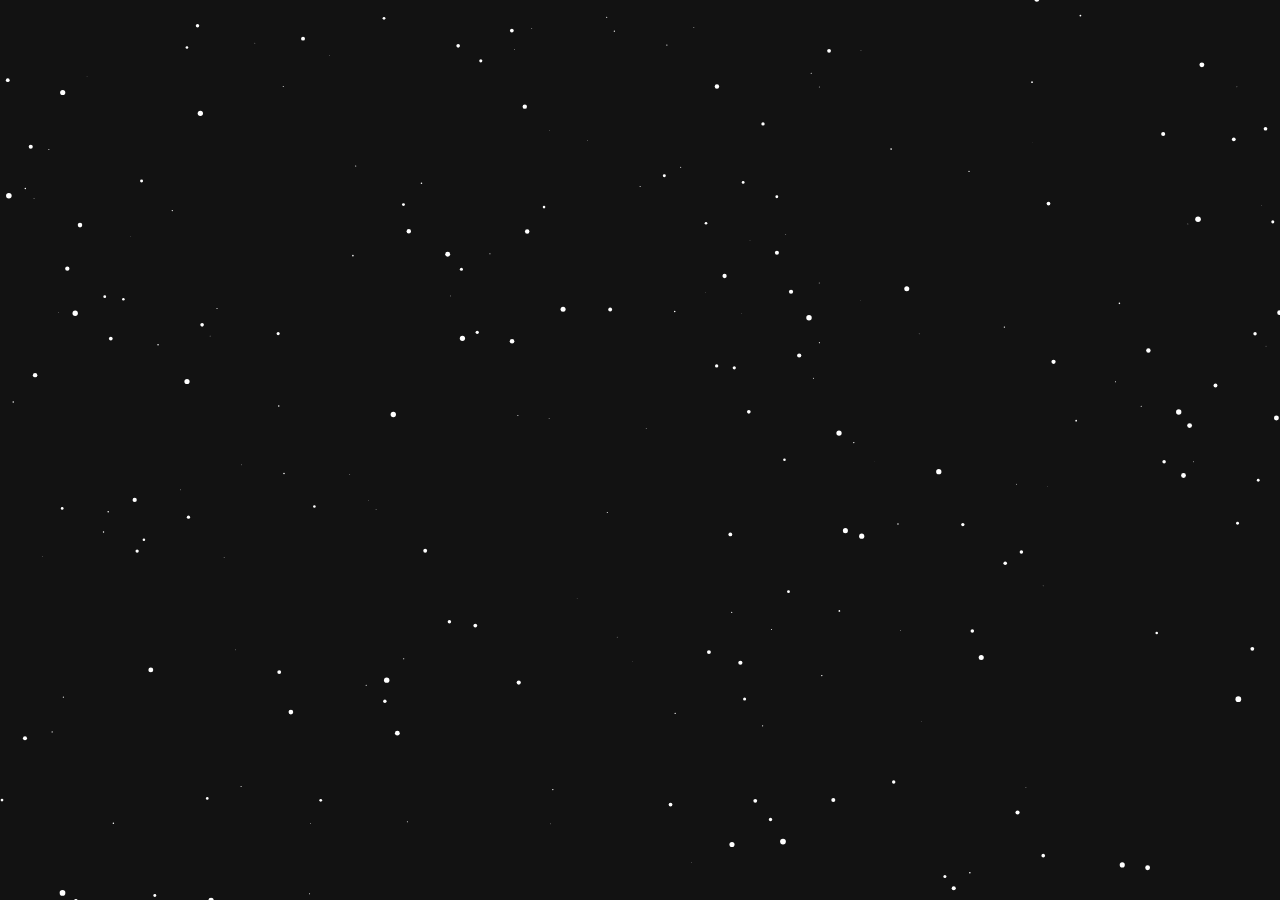
==== g.html @ da04dd50 "Update g.html" ====
<!DOCTYPE html>
<html lang="en">
<head>
    <meta charset="UTF-8">
    <meta name="viewport" content="width=device-width, initial-scale=1.0">
    <title>Legacy | Beta</title>
    <link rel="stylesheet" href="css/home.css">
    <link rel="stylesheet" href="css/g.css">
    <link href="https://fonts.googleapis.com/icon?family=Material+Icons" rel="stylesheet">
</head>
<body>
    <canvas></canvas>
  
    <div class="sidebar">
        <ul>
            <li><a href="#"><i class="material-icons">home</i></a></li>
            <li><a href="#"><i class="material-icons">sports_esports</i></a></li>
            <li><a href="#"><i class="material-icons">search</i></a></li>
        </ul>
    </div>

    <div class="game-cards-container" id="gameCardsContainer">
    </div>

    <script src="js/home.js"></script>
    <script>
       
        async function fetchGameData() {
            try {
                const response = await fetch('games.json'); 
                const games = await response.json();
                displayGameCards(games);
            } catch (error) {
                console.error('Error fetching game data:', error);
            }
        }

        function displayGameCards(games) {
            const container = document.getElementById('gameCardsContainer');
            container.innerHTML = ''; 

            games.forEach(game => {
                const card = document.createElement('div');
                card.className = 'game-card';
                card.innerHTML = `
                    <img src="${game.image}" alt="${game.title}" />
                    <h3>${game.title}</h3>
                    <p>${game.description}</p>
                `;
                card.style.animationDelay = `${index * 0.1}s`; 
                container.appendChild(card);
            });
        }

       
        fetchGameData();
    </script>
</body>
</html>
---- css/home.css ----
* {
    margin: 0;
    padding: 0;
    box-sizing: border-box;
}

body {
    font-family: 'Inter', sans-serif;
    background-color: #121212;
    color: #fff;
    display: flex;
    overflow: hidden;
    justify-content: center;
}

.sidebar {
    height: 100vh;
    width: 50px; 
    background-color: #1E1E1E;
    padding: 3px;
    display: flex;
    margin-right: 1870px;
    flex-direction: column;
    justify-content: flex-start; 
    position: fixed;
    z-index: 2;
}

.sidebar ul {
    list-style: none;
    padding: 0;
    margin: 0;
    flex: 1;
    display: flex;
    flex-direction: column; 
    justify-content: flex-start;
}

.sidebar ul li {
    margin: 4px 0; 
    display: flex; 
    justify-content: flex-start; 
    align-items: center; 
    width: 100%;
}

.sidebar ul li a {
    text-decoration: none;
    color: #ccc;
    font-size: 16px;
    display: flex;
    align-items: center;
    padding: 10px;
    border-radius: 8px;
    transition: all 0.3s ease;
    width: 100%;
}

.sidebar ul li a:hover {
    color: #fff;
    background-color: #333;
}

.sidebar ul li a i {
    font-size: 24px; 
    color: #888;
    margin-right: 10px;
}

.sidebar ul li a:hover i {
    color: #fff;
}

.container {
    padding: 30px;
    color: #fff;
    flex-grow: 1;
    display: flex;
    flex-direction: column;
    justify-content: center;
    align-items: center;
    height: calc(100vh - 60px);
    text-align: center;
    position: relative;
    z-index: 1;
}

h1 {
    font-size: 50px;
    margin-bottom: 10px;
    text-shadow: 0 0 3px #ff4081, 0 0 10px #ff4081, 0 0 20px #ff4081, 0 0 30px #ff4081, 0 0 40px #ff4081;
    color: #fff;
}

p {
    font-weight: lighter;
    font-size: 20px;
    margin-bottom: 20px;
}

.cta-button {
    position: relative;
    overflow: hidden;
    background-color: #ff4081;
    color: #fff;
    border: none;
    border-radius: 25px;
    padding: 12px 20px;
    font-size: 18px;
    cursor: pointer;
    transition: background-color 0.3s ease, transform 0.2s ease;
}

.star {
    position: absolute;
    width: 8px;
    height: 8px;
    background-color: #ff4081;
    border-radius: 50%;
    pointer-events: none;
    opacity: 0;
    animation: explode 0.6s forwards;
}

@keyframes explode {
    0% {
        transform: translate(0, 0);
        opacity: 1;
    }
    100% {
        transform: translate(var(--x), var(--y));
        opacity: 0;
    }
}

canvas {
    position: fixed;
    top: 0;
    left: 0;
    width: 100%;
    height: 100%;
    z-index: 0;
}

#cursor {
    font-weight: bold;
    font-size: 50px;
    color: #ff4081;
    animation: blink 1s infinite;
}

@keyframes blink {
    0% { opacity: 1; }
    50% { opacity: 0; }
    100% { opacity: 1; }
}
---- css/g.css ----
.cards-wrapper {
    display: flex; /* Use flexbox */
    justify-content: center; /* Center horizontally */
    align-items: center; /* Center vertically if desired */
    height: 100vh; /* Optional: full height of the viewport */
}

.game-cards-container {
    display: flex;
    flex-wrap: wrap;
    justify-content: center; /* Center cards within this container */
    gap: 20px;
    margin-top: 20px;
}

@keyframes fadeIn {
    0% {
        opacity: 0;
        transform: translateY(20px); /* Slight upward movement on load */
    }
    100% {
        opacity: 1;
        transform: translateY(0);
    }
}

.game-card {
    background-color: #fff; /* Card background */
    border-radius: 8px; /* Rounded corners */
    box-shadow: 0 4px 8px rgba(0, 0, 0, 0.2); /* Shadow effect */
    overflow: hidden; /* Ensure no overflow */
    width: 200px; /* Fixed width */
    text-align: center; /* Center text */
    transition: transform 0.3s, box-shadow 0.3s; /* Smooth transitions */
    position: relative; /* Keeps z-index functional */
    z-index: 10; /* Bring cards in front */
    opacity: 0; /* Start hidden */
    animation: fadeIn 0.5s forwards; /* Apply the fade-in animation */
    animation-delay: 0s; /* Default delay */
}

.game-card:hover {
    transform: translateY(-5px); /* Hover effect */
    box-shadow: 0 8px 16px rgba(0, 0, 0, 0.3); /* Deeper shadow on hover */
}

.game-card img {
    width: 100%; /* Full width for images */
    height: auto; /* Maintain aspect ratio */
}

.game-card h3 {
    font-size: 1.2em; /* Font size for title */
    margin: 10px 0 5px 0; /* Margin for title */
}

.game-card p {
    font-size: 0.9em; /* Font size for description */
    color: #555; /* Description color */
    padding: 0 10px 10px 10px; /* Padding for description */
}
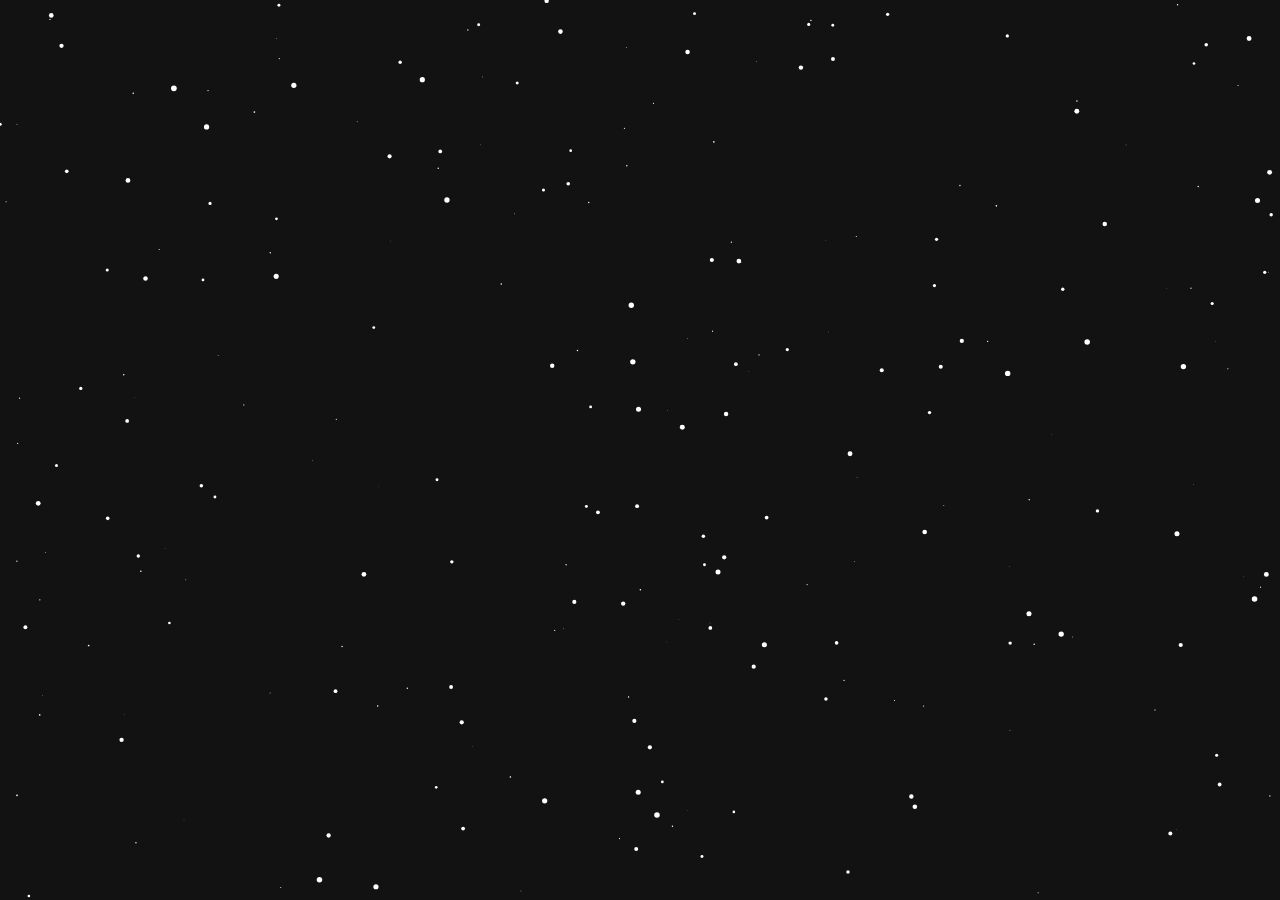
==== commit 7f751ab2: "Update g.html" ====
--- a/g.html
+++ b/g.html
@@ -39,7 +39,7 @@
             const container = document.getElementById('gameCardsContainer');
             container.innerHTML = ''; 
 
-            games.forEach(game => {
+              games.forEach((game, index) => {
                 const card = document.createElement('div');
                 card.className = 'game-card';
                 card.innerHTML = `
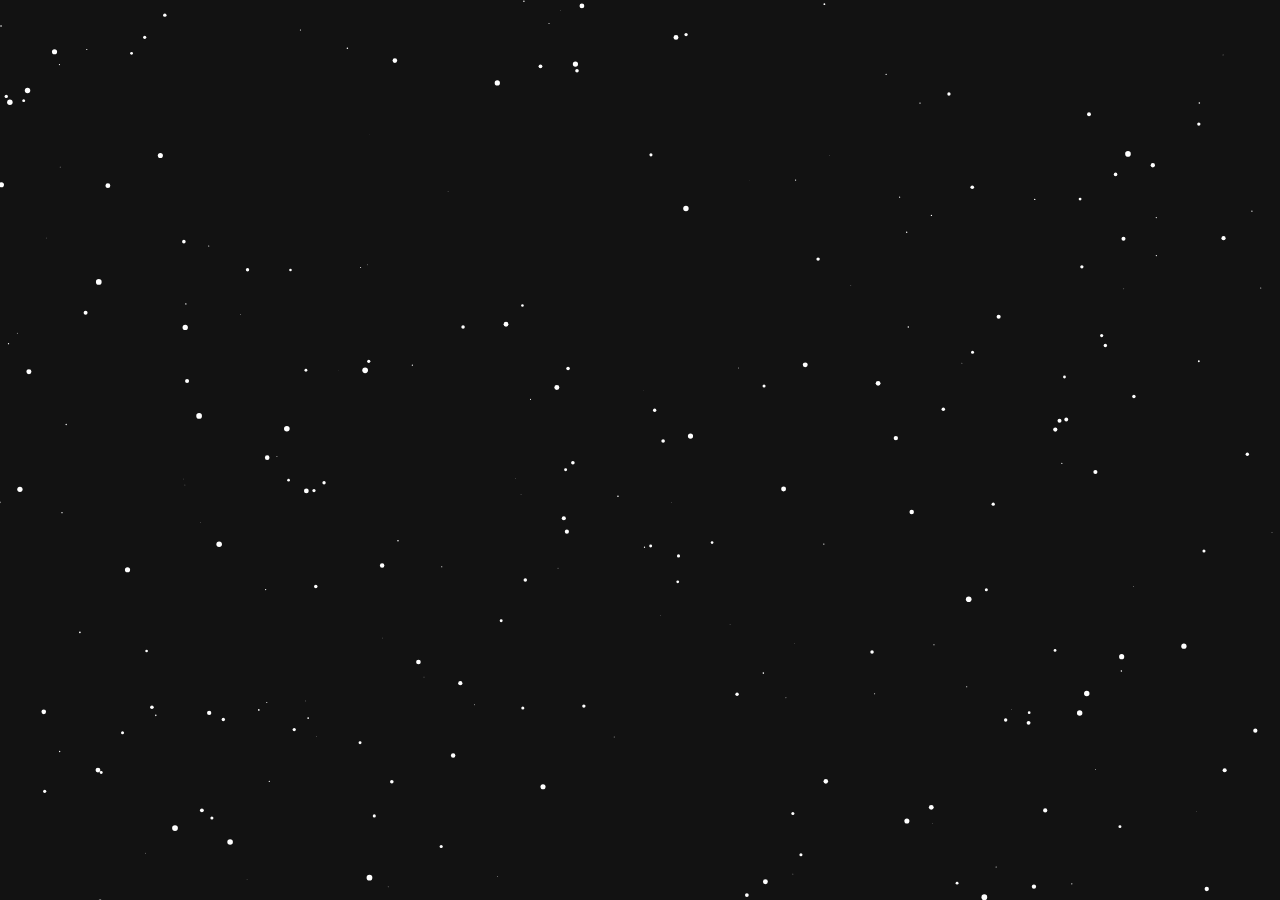
==== commit fe9ef35d: "Update g.html" ====
--- a/g.html
+++ b/g.html
@@ -24,36 +24,41 @@
 
     <script src="js/home.js"></script>
     <script>
-       
         async function fetchGameData() {
-            try {
-                const response = await fetch('games.json'); 
-                const games = await response.json();
-                displayGameCards(games);
-            } catch (error) {
-                console.error('Error fetching game data:', error);
-            }
+    try {
+        const response = await fetch('games.json'); 
+        const games = await response.json();
+        displayGameCards(games);
+    } catch (error) {
+        console.error('Error fetching game data:', error);
+    }
+}
+
+function displayGameCards(games) {
+    const container = document.getElementById('gameCardsContainer');
+    container.innerHTML = ''; 
+
+    games.forEach((game, index) => {
+        const card = document.createElement('div');
+        card.className = 'game-card no-hover'; 
+        card.innerHTML = `
+            <img src="${game.image}" alt="${game.title}" />
+            <h3>${game.title}</h3>
+            <p>${game.description}</p>
+        `;
+        card.style.animationDelay = `${index * 0.1}s`; 
+        container.appendChild(card);
+    });
+
+    setTimeout(() => {
+        const cards = container.getElementsByClassName('game-card');
+        for (let card of cards) {
+            card.classList.remove('no-hover');
         }
+    }, games.length * 100 + 500); 
+}
 
-        function displayGameCards(games) {
-            const container = document.getElementById('gameCardsContainer');
-            container.innerHTML = ''; 
-
-              games.forEach((game, index) => {
-                const card = document.createElement('div');
-                card.className = 'game-card';
-                card.innerHTML = `
-                    <img src="${game.image}" alt="${game.title}" />
-                    <h3>${game.title}</h3>
-                    <p>${game.description}</p>
-                `;
-                card.style.animationDelay = `${index * 0.1}s`; 
-                container.appendChild(card);
-            });
-        }
-
-       
-        fetchGameData();
+fetchGameData();
     </script>
 </body>
 </html>
--- a/css/g.css
+++ b/css/g.css
@@ -36,7 +36,10 @@
     z-index: 10; /* Bring cards in front */
     opacity: 0; /* Start hidden */
     animation: fadeIn 0.5s forwards; /* Apply the fade-in animation */
-    animation-delay: 0s; /* Default delay */
+}
+
+.game-card.no-hover {
+    pointer-events: none; /* Disable hover effects */
 }
 
 .game-card:hover {
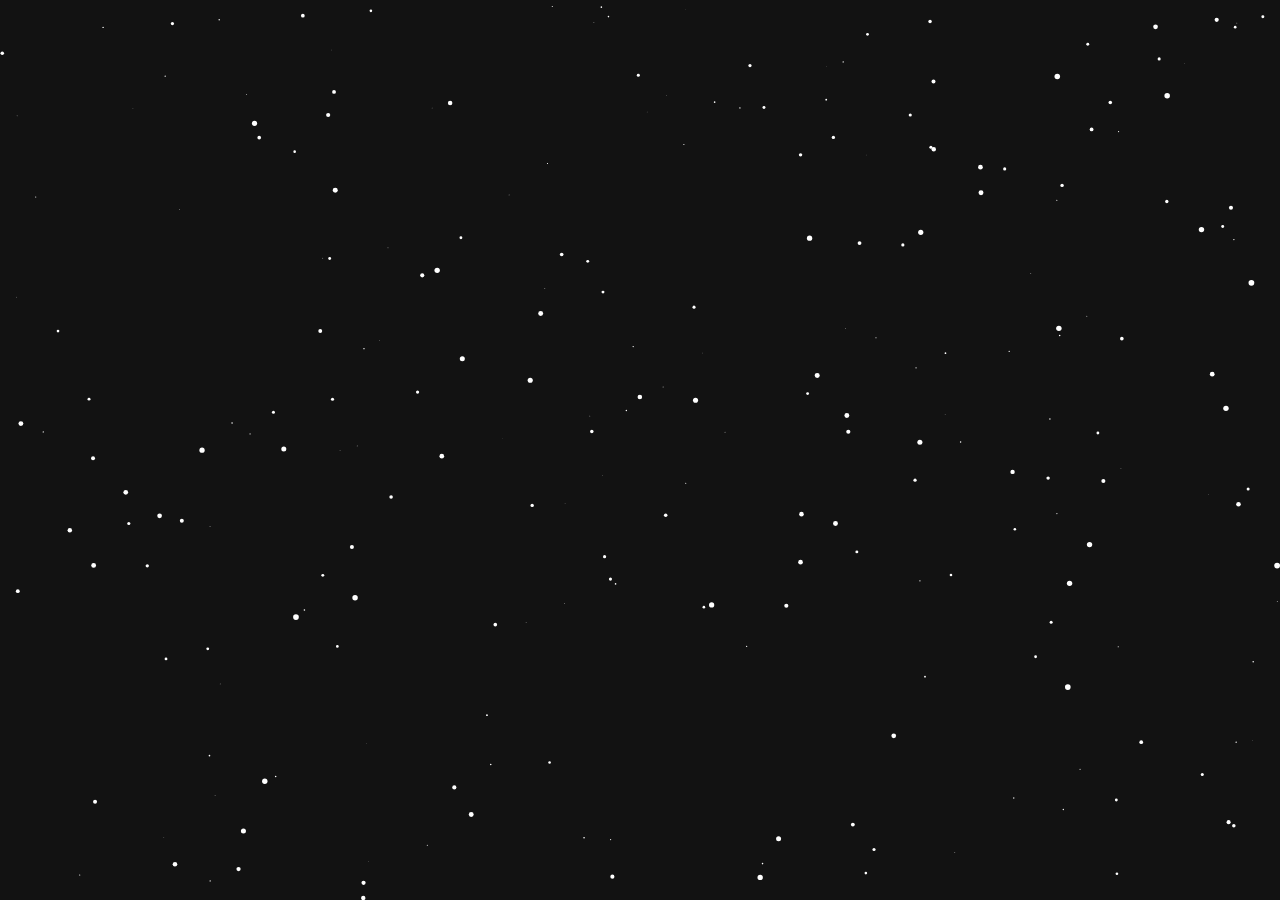
==== commit b59aa19b: "Update g.html" ====
--- a/g.html
+++ b/g.html
@@ -44,7 +44,6 @@
         card.innerHTML = `
             <img src="${game.image}" alt="${game.title}" />
             <h3>${game.title}</h3>
-            <p>${game.description}</p>
         `;
         card.style.animationDelay = `${index * 0.1}s`; 
         container.appendChild(card);
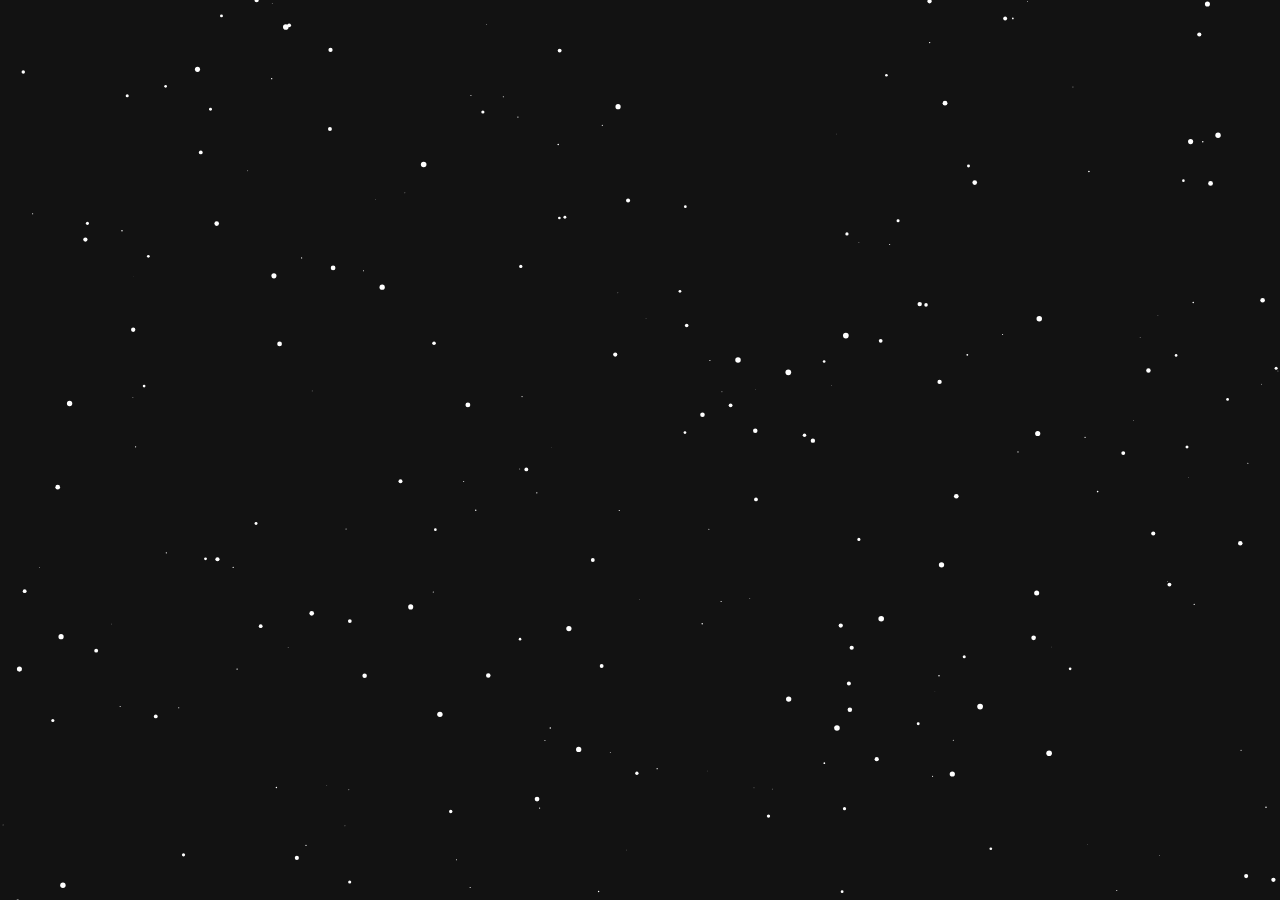
==== commit ea6009aa: "Update g.html" ====
--- a/g.html
+++ b/g.html
@@ -25,39 +25,41 @@
     <script src="js/home.js"></script>
     <script>
         async function fetchGameData() {
-    try {
-        const response = await fetch('games.json'); 
-        const games = await response.json();
-        displayGameCards(games);
-    } catch (error) {
-        console.error('Error fetching game data:', error);
-    }
-}
+            try {
+                const response = await fetch('games.json'); 
+                const games = await response.json();
+                displayGameCards(games);
+            } catch (error) {
+                console.error('Error fetching game data:', error);
+            }
+        }
 
-function displayGameCards(games) {
-    const container = document.getElementById('gameCardsContainer');
-    container.innerHTML = ''; 
+        function displayGameCards(games) {
+            const container = document.getElementById('gameCardsContainer');
+            container.innerHTML = ''; 
 
-    games.forEach((game, index) => {
-        const card = document.createElement('div');
-        card.className = 'game-card no-hover'; 
-        card.innerHTML = `
-            <img src="${game.image}" alt="${game.title}" />
-            <h3>${game.title}</h3>
-        `;
-        card.style.animationDelay = `${index * 0.1}s`; 
-        container.appendChild(card);
-    });
+            games.forEach((game, index) => {
+                const card = document.createElement('div');
+                card.className = 'game-card no-hover'; 
+                card.innerHTML = `
+                    <a href="${game.link}">
+                        <img src="${game.image}" alt="${game.title}" />
+                        <h3>${game.title}</h3>
+                    </a>
+                `;
+                card.style.animationDelay = `${index * 0.1}s`; 
+                container.appendChild(card);
+            });
 
-    setTimeout(() => {
-        const cards = container.getElementsByClassName('game-card');
-        for (let card of cards) {
-            card.classList.remove('no-hover');
+            setTimeout(() => {
+                const cards = container.getElementsByClassName('game-card');
+                for (let card of cards) {
+                    card.classList.remove('no-hover');
+                }
+            }, games.length * 100 + 500); 
         }
-    }, games.length * 100 + 500); 
-}
 
-fetchGameData();
+        fetchGameData();
     </script>
 </body>
 </html>
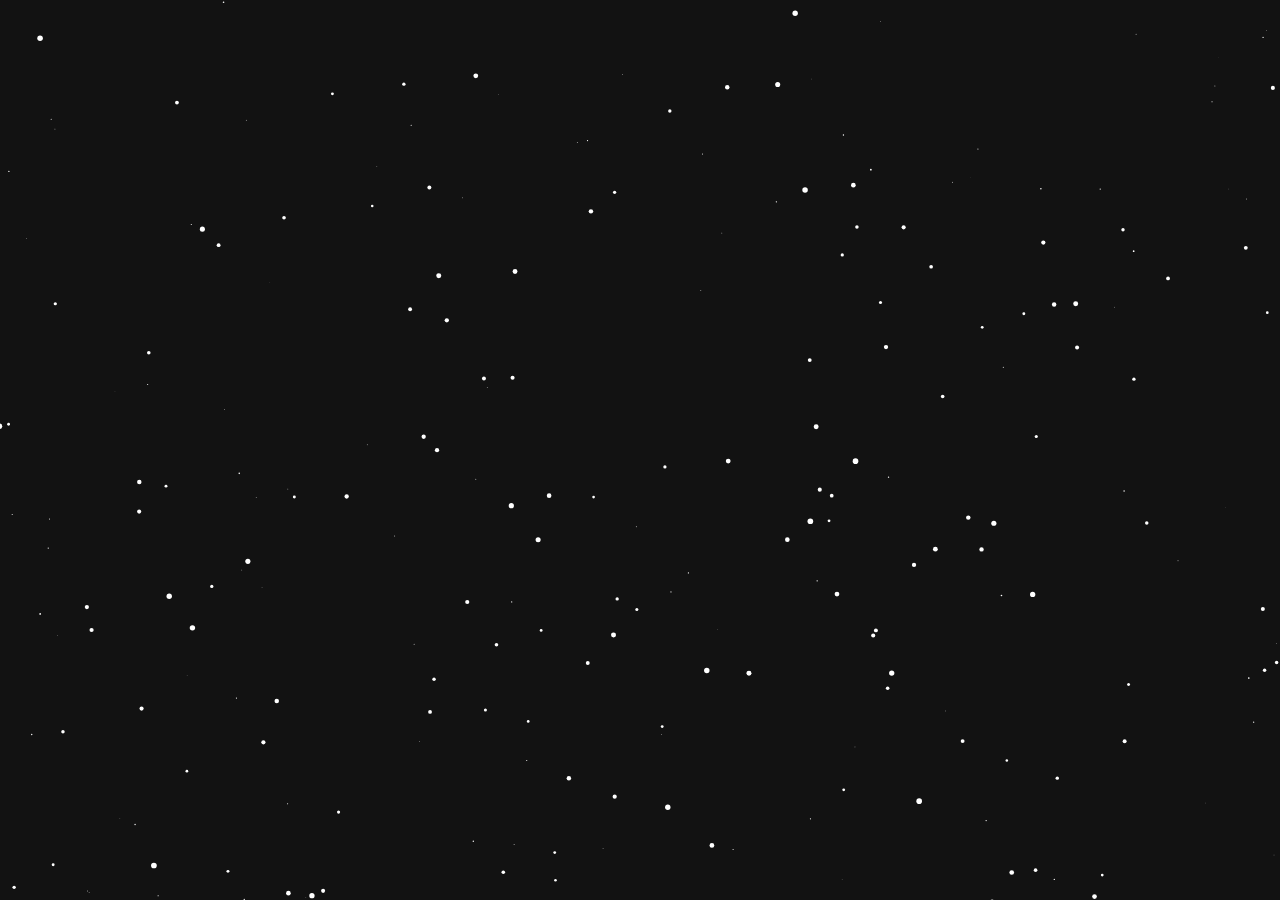
==== commit 62b80889: "Update g.html" ====
--- a/g.html
+++ b/g.html
@@ -7,6 +7,36 @@
     <link rel="stylesheet" href="css/home.css">
     <link rel="stylesheet" href="css/g.css">
     <link href="https://fonts.googleapis.com/icon?family=Material+Icons" rel="stylesheet">
+    <style>
+        .game-card {
+            position: relative;
+            transition: transform 0.3s, box-shadow 0.3s;
+            cursor: pointer;
+            margin: 10px; /* Added for spacing */
+            border: 1px solid #ccc; /* Added border for visibility */
+            padding: 10px; /* Added padding for better layout */
+            border-radius: 8px; /* Rounded corners */
+            background-color: white; /* Background color */
+        }
+
+        .game-card a {
+            text-decoration: none;
+            color: inherit; /* Inherit text color from parent */
+            display: block; /* Make the entire card clickable */
+        }
+
+        .game-card:hover {
+            transform: scale(1.05);
+            box-shadow: 0 4px 20px rgba(0, 0, 0, 0.2);
+            z-index: 1;
+        }
+
+        .game-card img {
+            width: 100%;
+            height: auto;
+            border-radius: 8px;
+        }
+    </style>
 </head>
 <body>
     <canvas></canvas>
@@ -42,7 +72,7 @@
                 const card = document.createElement('div');
                 card.className = 'game-card no-hover'; 
                 card.innerHTML = `
-                    <a href="${game.link}">
+                    <a href="${game.link}" target="_blank">
                         <img src="${game.image}" alt="${game.title}" />
                         <h3>${game.title}</h3>
                     </a>
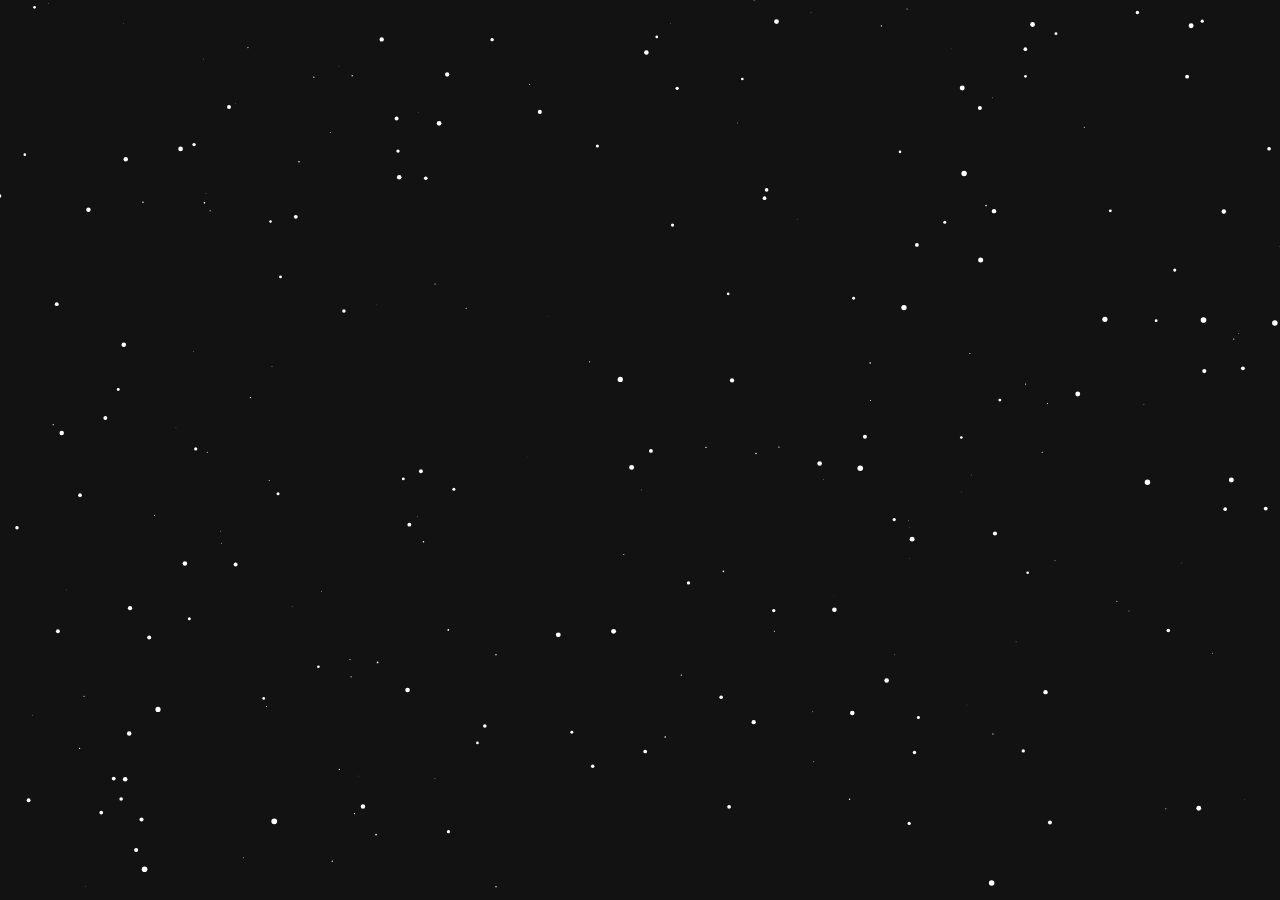
==== commit 487ec528: "Update g.html" ====
--- a/g.html
+++ b/g.html
@@ -53,43 +53,37 @@
     </div>
 
     <script src="js/home.js"></script>
-    <script>
-        async function fetchGameData() {
-            try {
-                const response = await fetch('games.json'); 
-                const games = await response.json();
-                displayGameCards(games);
-            } catch (error) {
-                console.error('Error fetching game data:', error);
-            }
+   <script>
+    async function fetchGameData() {
+        try {
+            const response = await fetch('games.json'); 
+            const games = await response.json();
+            displayGameCards(games);
+        } catch (error) {
+            console.error('Error fetching game data:', error);
         }
+    }
 
-        function displayGameCards(games) {
-            const container = document.getElementById('gameCardsContainer');
-            container.innerHTML = ''; 
+    function displayGameCards(games) {
+        const container = document.getElementById('gameCardsContainer');
+        container.innerHTML = ''; 
 
-            games.forEach((game, index) => {
-                const card = document.createElement('div');
-                card.className = 'game-card no-hover'; 
-                card.innerHTML = `
-                    <a href="${game.link}" target="_blank">
-                        <img src="${game.image}" alt="${game.title}" />
-                        <h3>${game.title}</h3>
-                    </a>
-                `;
-                card.style.animationDelay = `${index * 0.1}s`; 
-                container.appendChild(card);
-            });
+        games.forEach((game, index) => {
+            const card = document.createElement('div');
+            card.className = 'game-card'; 
+            card.innerHTML = `
+                <a href="${game.link}" target="_blank">
+                    <img src="${game.image}" alt="${game.title}" />
+                    <h3>${game.title}</h3>
+                </a>
+            `;
+            card.style.animationDelay = `${index * 0.1}s`; 
+            container.appendChild(card);
+        });
 
-            setTimeout(() => {
-                const cards = container.getElementsByClassName('game-card');
-                for (let card of cards) {
-                    card.classList.remove('no-hover');
-                }
-            }, games.length * 100 + 500); 
-        }
+    }
 
-        fetchGameData();
-    </script>
+    fetchGameData();
+</script>
 </body>
 </html>
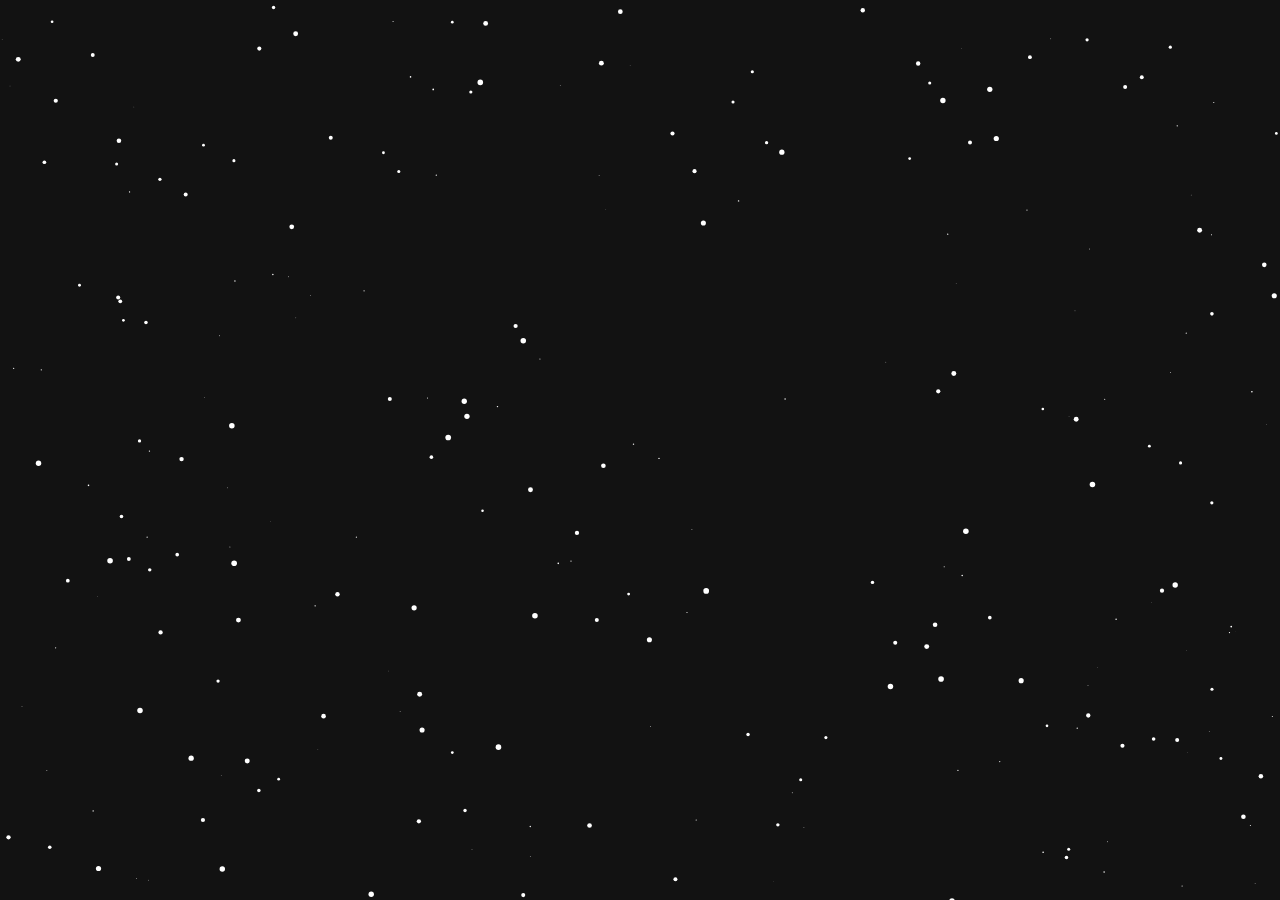
==== commit 91b28b1a: "Update g.html" ====
--- a/g.html
+++ b/g.html
@@ -77,7 +77,6 @@
                     <h3>${game.title}</h3>
                 </a>
             `;
-            card.style.animationDelay = `${index * 0.1}s`; 
             container.appendChild(card);
         });
 
--- a/css/g.css
+++ b/css/g.css
@@ -36,14 +36,11 @@
     z-index: 10; /* Bring cards in front */
     opacity: 0; /* Start hidden */
     animation: fadeIn 0.5s forwards; /* Apply the fade-in animation */
-}
-
-.game-card.no-hover {
-    pointer-events: none; /* Disable hover effects */
+    transition: transform 0.2s, box-shadow 0.2s;
 }
 
 .game-card:hover {
-    transform: translateY(-5px); /* Hover effect */
+    transform: scale(1.05);
     box-shadow: 0 8px 16px rgba(0, 0, 0, 0.3); /* Deeper shadow on hover */
 }
 
